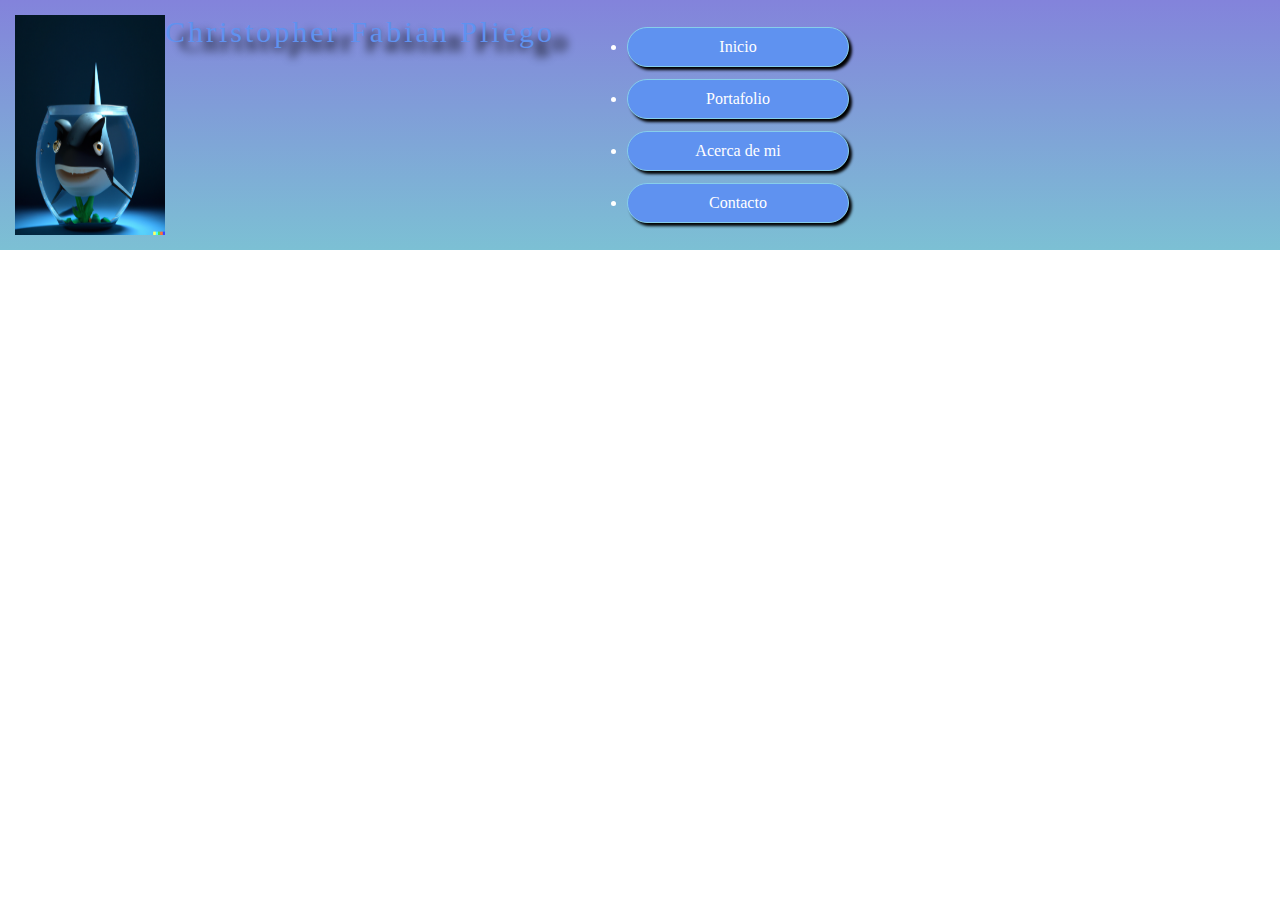
==== index.html @ 23d42ca7 "Initial commit" ====
<!DOCTYPE html>
<html lang="en">
<head>
    <meta charset="UTF-8">
    <meta http-equiv="X-UA-Compatible" content="IE=edge">
    <meta name="viewport" content="width=device-width, initial-scale=1.0">
    <title>Chris</title>
    <link rel="stylesheet" href="css/style.css">
</head>
<body>
    <header>
        <img src="img/logo.png" alt="">
        <p>Christopher Fabian Pliego</p>
        <nav>
            <ul>
                <a href="#"><li>Inicio</li></a>
                <a href="#"><li>Portafolio</li></a>
                <a href="#"><li>Acerca de mi</li></a>
                <a href="#"><li>Contacto</li></a>
            </ul>
        </nav>
    </header>
    <main>
        <section></section>
        <aside></aside>
    </main>
    <footer>

    </footer>
</body>
</html>
---- css/style.css ----
/* Con esto eliminamos los margenes por default a todos los elementos */
*{
    margin: 0px;
    padding: 0px;
}
/* p { 
  margin: 50px 0 50px 30px;
  padding: 20px;
  border: solid 1px red;
}
img{
    width: 20px;
} */

/* Barra de Menu */
a{
    text-decoration: none;
    color:white
}
li{
    margin: 12px;
    padding: 10px;
    border:solid 1px skyblue;
    background-color: rgb(95, 146, 240);
    width: 200px;
    text-align: center;
    /* Redondea los bordes */
    border-radius: 30px;
    /* sombra de elementos */
    box-shadow: 3px 3px 3px black;
}
p{
    color: rgb(95, 146, 240);
    width: 450px;
    font-size: 30px;
    text-shadow: 15px 9px 9px black;
    letter-spacing: 3px;
}
img{
    width: 150px;
}
header{
    background: linear-gradient(rgb(131, 131, 219), rgb(124, 192, 212));
    padding: 15px;
    display: flex;
}
ul{
      /* display: flex;   */
}
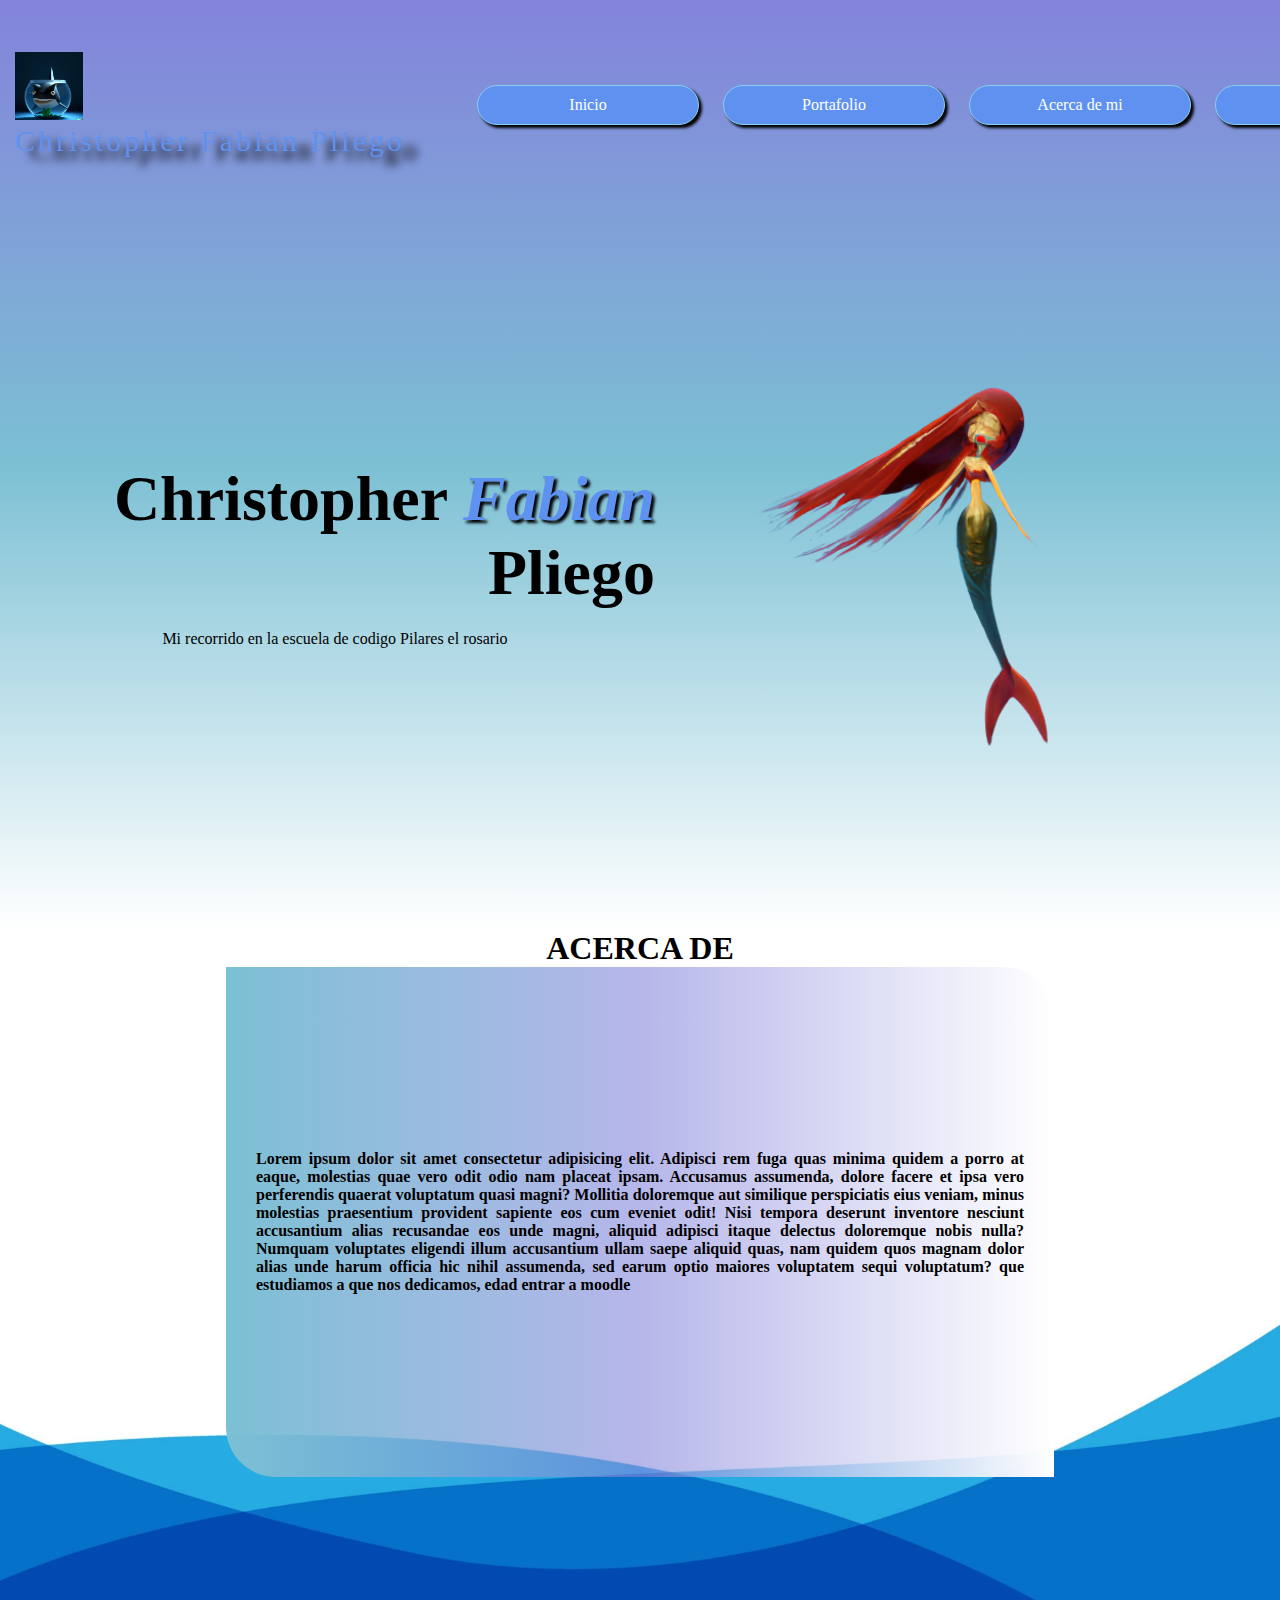
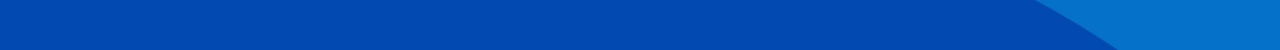
==== commit ca839a15: "Update" ====
--- a/index.html
+++ b/index.html
@@ -9,23 +9,50 @@
 </head>
 <body>
     <header>
-        <img src="img/logo.png" alt="">
-        <p>Christopher Fabian Pliego</p>
         <nav>
-            <ul>
-                <a href="#"><li>Inicio</li></a>
-                <a href="#"><li>Portafolio</li></a>
-                <a href="#"><li>Acerca de mi</li></a>
-                <a href="#"><li>Contacto</li></a>
-            </ul>
+            <div>
+                <img src="img/logo.png" alt="">
+                <p>Christopher Fabian Pliego</p> 
+            </div>
+            <div>
+                <ul>
+                    
+                    <a href="https://www.remove.bg/es/upload" hidden target="_blank"><li>Quitar fondo</li></a>
+                    <a href="#"><li>Inicio</li></a>
+                    <a href="#"><li>Portafolio</li></a>
+                    <a href="#"><li>Acerca de mi</li></a>
+                    <a href="#"><li>Contacto</li></a>
+                </ul>
+            </div>
         </nav>
+ 
+        <div class="caja" >
+            <div class="cajita" >
+                <h1>Christopher <span> Fabian</span> Pliego</h1>
+                <p>Mi recorrido en la escuela de codigo Pilares el rosario</p>
+            </div>
+            <div class="cajita" >
+                <img src="img/sirena.png" alt=""> 
+            </div>
+        </div>
     </header>
     <main>
-        <section></section>
+        <section class="acercade">
+            <h2>ACERCA DE</h2> 
+            <div class="acercade1">
+                <div class="acercade2">
+                    <p  >Lorem ipsum dolor sit amet consectetur adipisicing elit. Adipisci rem fuga quas minima quidem a porro at eaque, molestias quae vero odit odio nam placeat ipsam. Accusamus assumenda, dolore facere et ipsa vero perferendis quaerat voluptatum quasi magni? Mollitia doloremque aut similique perspiciatis eius veniam, minus molestias praesentium provident sapiente eos cum eveniet odit! Nisi tempora deserunt inventore nesciunt accusantium alias recusandae eos unde magni, aliquid adipisci itaque delectus doloremque nobis nulla? Numquam voluptates eligendi illum accusantium ullam saepe aliquid quas, nam quidem quos magnam dolor alias unde harum officia hic nihil assumenda, sed earum optio maiores voluptatem sequi voluptatum? que estudiamos a que nos dedicamos, edad entrar a moodle</p>
+                </div>
+            </div>
+           
+            
+        </section>
         <aside></aside>
     </main>
     <footer>
-
+        <p hidden >
+            Lorem ipsum dolor sit  
+        </p>
     </footer>
 </body>
 </html>--- a/css/style.css
+++ b/css/style.css
@@ -28,22 +28,101 @@
     border-radius: 30px;
     /* sombra de elementos */
     box-shadow: 3px 3px 3px black;
+    /* Estilo de lista */
+    list-style: none;
 }
-p{
+li:hover{
+    opacity: 0.5;
+    background-color:  skyblue;
+    color: black;
+    font-size: 3em;
+}
+nav{
+    display: flex;
+    height: 20vh;
+    align-items: center;
+    justify-content: space-between;
+}
+nav p{
     color: rgb(95, 146, 240);
     width: 450px;
     font-size: 30px;
     text-shadow: 15px 9px 9px black;
     letter-spacing: 3px;
 }
-img{
-    width: 150px;
-}
+nav img{
+    width: 15%;
+} 
 header{
-    background: linear-gradient(rgb(131, 131, 219), rgb(124, 192, 212));
+    background: linear-gradient(rgb(131, 131, 219), rgb(124, 192, 212),#fff );
     padding: 15px;
-    display: flex;
+    width: 100%;
+    height: 100vh;
 }
 ul{
-      /* display: flex;   */
+       display: flex;   
+}
+footer{
+    background-color: blue; 
+} 
+.caja{
+    text-align: center;
+    height: 80vh;
+    display: flex;
+    align-items: center;
+    justify-content: space-between;
+}
+.cajita{
+    width: 50%;
+}
+.caja img{
+    width: 80%;
+} 
+h1{
+  font-size: 4em;
+  text-align: right; 
+} 
+span{
+    color: rgb(95, 146, 240);
+    font-style: italic;
+    text-shadow: 3px 3px 3px black;
+}
+.cajita p{
+    padding-top: 20px;
+    align-items: center;
+    justify-content: space-between;
+}
+/* Empiza acerca de */
+.acercade{
+ width: 100%;
+ height: 80vh; 
+ background-image: url("../img/vectorAzul.jpg");
+ background-repeat: no-repeat;
+ background-position: center;
+ background-size: cover; /*ocupa todo */
+ align-items: center;
+ justify-content: center;
+}
+h2{
+    text-align: center;
+    font-size: 2em;
+}
+.acercade2{
+    width: 60%;
+    height: 50vh;
+    text-align: justify;
+    justify-content: center;
+    /* linear-gradient(rgb(131, 131, 219), rgb(124, 192, 212),#fff ); */
+    background: linear-gradient(to right,rgb(124, 192, 212) , rgb(131 131 219 / 59%) ,#fff);
+    border-top-right-radius: 50px;
+    border-bottom-left-radius: 50px;
+    display: flex;
+    align-items: center;
+    font-weight: bold;
+    padding: 30px;
+}
+.acercade1{
+    align-items: center;
+    justify-content: center;
+    display: flex;  
 }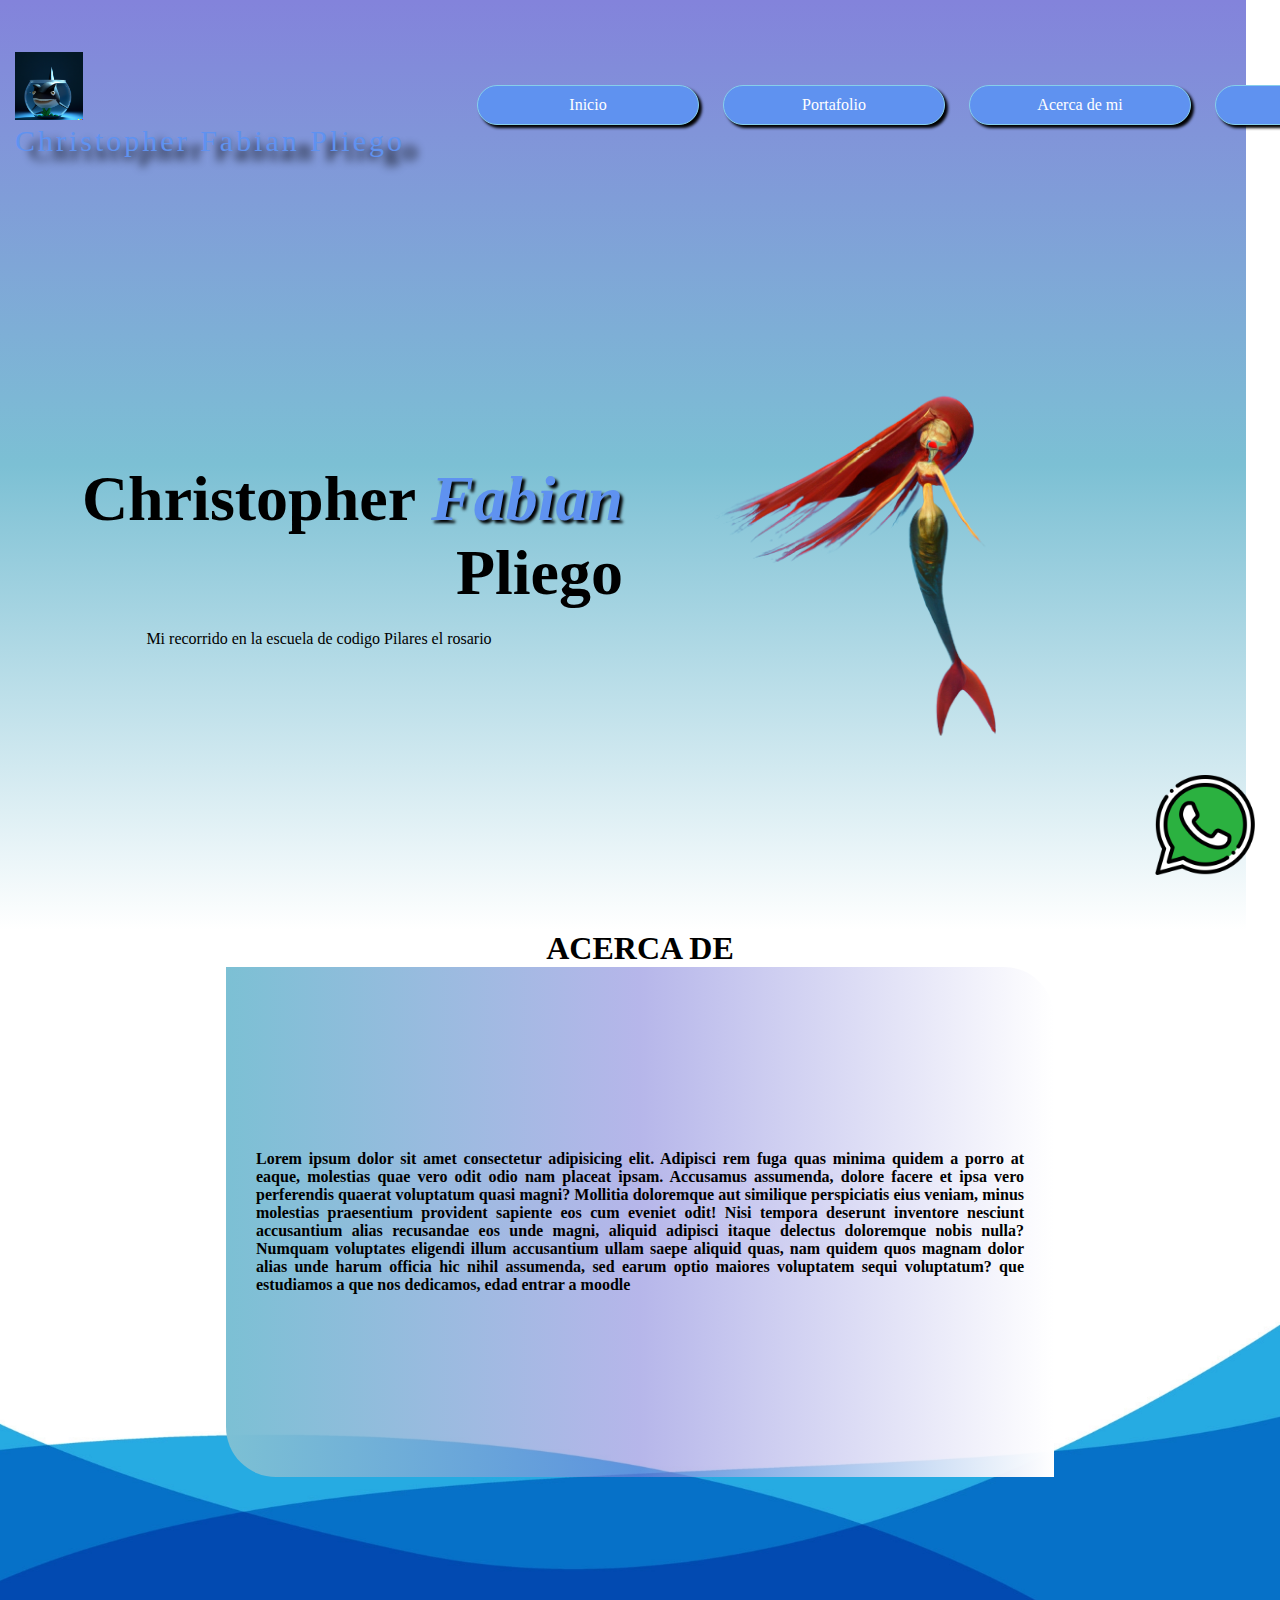
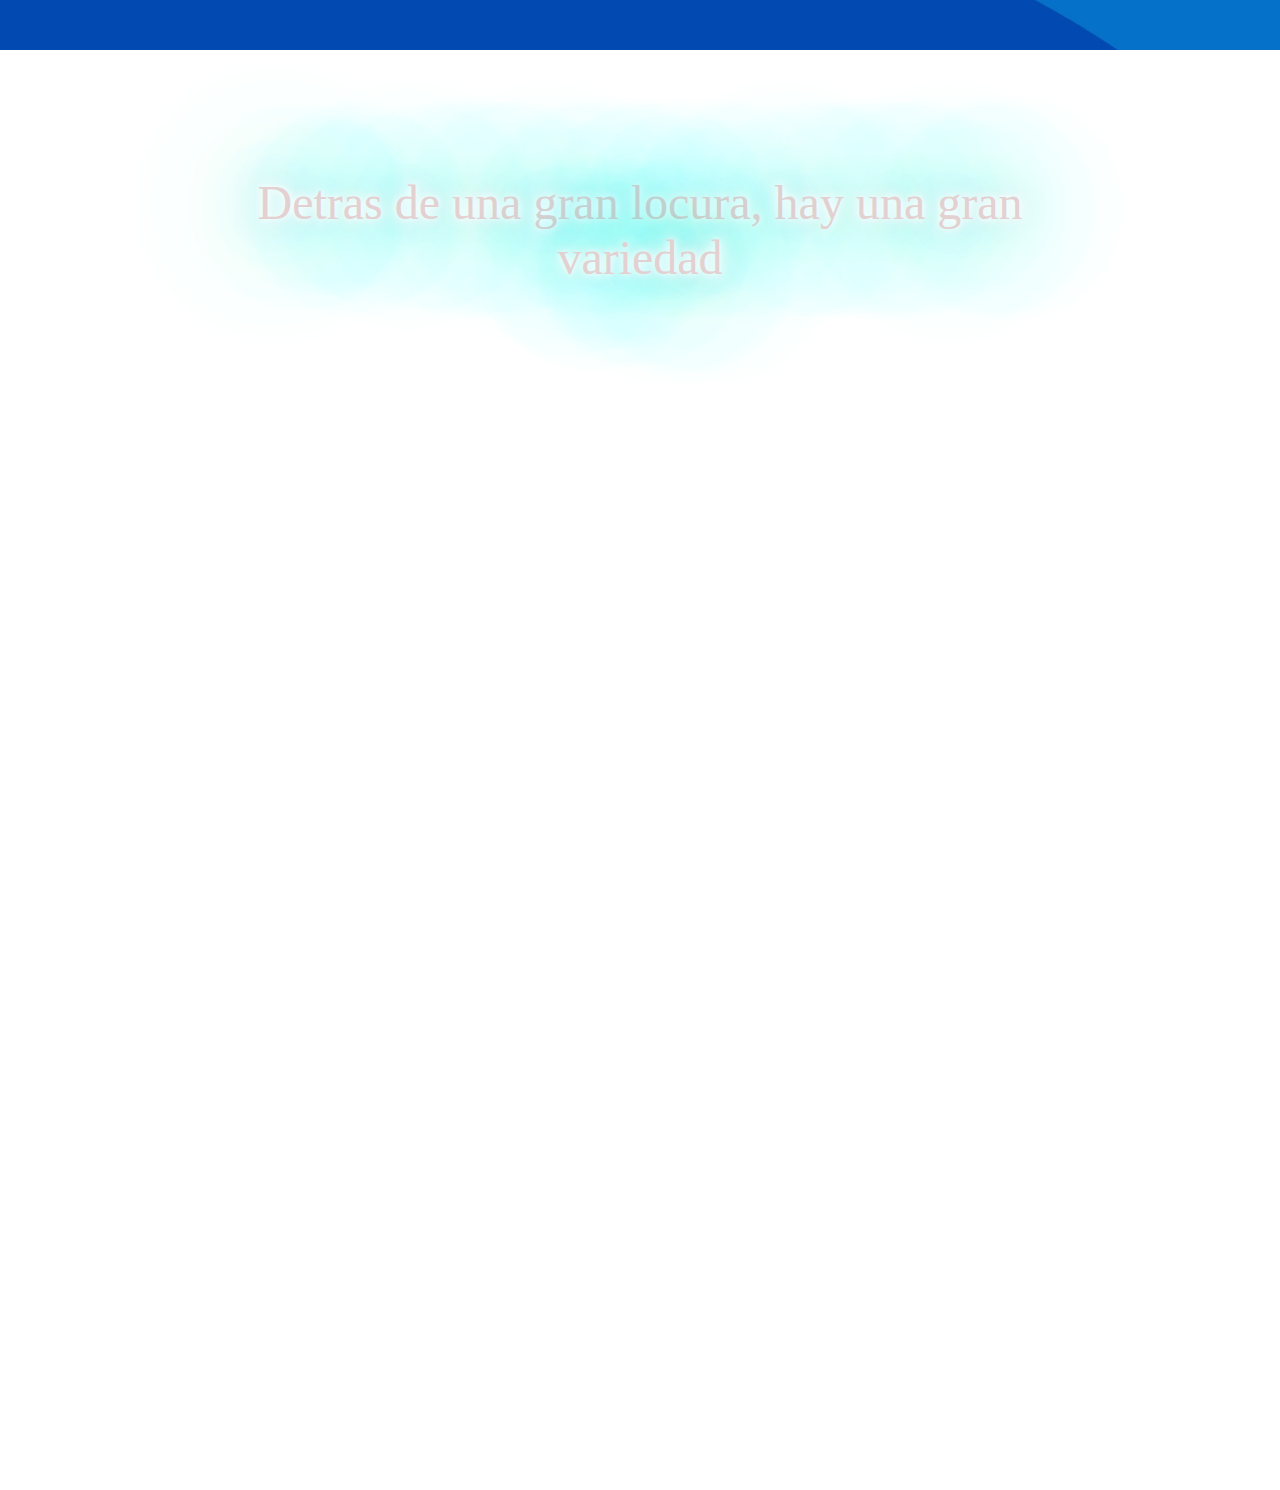
==== commit 6093857a: "css" ====
--- a/index.html
+++ b/index.html
@@ -3,7 +3,7 @@
 <head>
     <meta charset="UTF-8">
     <meta http-equiv="X-UA-Compatible" content="IE=edge">
-    <meta name="viewport" content="width=device-width, initial-scale=1.0">
+    <meta name="viewport" content="width=device-width, initial-scale=1.0 ,user-scalable=no">
     <title>Chris</title>
     <link rel="stylesheet" href="css/style.css">
 </head>
@@ -15,8 +15,12 @@
                 <p>Christopher Fabian Pliego</p> 
             </div>
             <div>
+                <input type="checkbox" name="" id="menu" chec ked>
+                <label for="menu">
+                    <img class="hamburguesa" src="img/menus.png" alt="">
+                </label>
+                
                 <ul>
-                    
                     <a href="https://www.remove.bg/es/upload" hidden target="_blank"><li>Quitar fondo</li></a>
                     <a href="#"><li>Inicio</li></a>
                     <a href="#"><li>Portafolio</li></a>
@@ -25,9 +29,9 @@
                 </ul>
             </div>
         </nav>
- 
+  
         <div class="caja" >
-            <div class="cajita" >
+            <div class="cajita nombre" >
                 <h1>Christopher <span> Fabian</span> Pliego</h1>
                 <p>Mi recorrido en la escuela de codigo Pilares el rosario</p>
             </div>
@@ -47,12 +51,23 @@
            
             
         </section>
+        <section class="paralax" id="p">
+            <p > Detras de una gran locura, hay una gran variedad </p>
+        </section>
+        <section class="portafolio" >
+
+        </section>
         <aside></aside>
     </main>
     <footer>
         <p hidden >
             Lorem ipsum dolor sit  
         </p>
+        <a hidden href="https://ironmanzoids.github.io/Proyecto_pagina_personal/">ACERCA DE</a> 
     </footer>
+    <a href="https://api.whatsapp.com/send?phone=5513856456" target="_blank">
+        <img src="img/whatsapp.png" class="whatsaap" >
+    </a>
+    
 </body>
 </html>--- a/css/style.css
+++ b/css/style.css
@@ -11,7 +11,7 @@
 img{
     width: 20px;
 } */
-
+/* Desde aqui para pantallas de monitor  */
 /* Barra de Menu */
 a{
     text-decoration: none;
@@ -31,6 +31,7 @@
     /* Estilo de lista */
     list-style: none;
 }
+/* Al pasar el mouse */
 li:hover{
     opacity: 0.5;
     background-color:  skyblue;
@@ -56,12 +57,13 @@
 header{
     background: linear-gradient(rgb(131, 131, 219), rgb(124, 192, 212),#fff );
     padding: 15px;
-    width: 100%;
+    width: 95%;
     height: 100vh;
 }
 ul{
        display: flex;   
 }
+/* pie de pagina */
 footer{
     background-color: blue; 
 } 
@@ -125,4 +127,104 @@
     align-items: center;
     justify-content: center;
     display: flex;  
-}+}
+.hamburguesa{
+    display: none;
+}
+#menu {
+    display: none;
+}
+.llama{
+    display: flex;
+}
+/* logo de wahatsapp */
+.whatsaap{
+    position: fixed;
+    width: 100px;
+    bottom: 25px;
+    right: 25px;
+}
+/* efecto paralax la imagen se queda atras fijadaefecto paralage  */
+.paralax{
+    width: 100%;
+    height: 40vh;
+    background: url('../img/edificio.jpg');
+    background-size: contain;
+    background-attachment: fixed;
+
+    display: flex;
+    justify-content: center;
+    align-items: center; 
+}
+.paralax p{
+    width: 60%;
+    font-size: 3em;
+    text-align: center;
+    color:#e3d0d0;
+    text-shadow: 0 0 7px #fff ,
+                0 0 14px #fff ,
+                0 0 21px #fff,
+                    0 0 42px #7dcde6,
+                    0 0 82px #7dcde6,
+                    0 0 120px #7dcde6,
+                0 0 120px #6fe688,
+                0 0 140px #6fe688,
+                0 0 160px #6fe688  ;
+}
+.portafolio{
+    width: 100%;
+    height: 120vh; 
+    background-size: contain;
+}
+/*   Modelo responsivo
+    >900      =Un  Monitor
+    900 y 600 =Tablet
+    <= 599    =Celular
+*/
+/* Responsivo para celular desde aqui */
+ 
+ @media(max-width:900px) { 
+   header{
+    display: block;
+    /* color: antiquewhite;  */
+   }
+   nav ul{ 
+        display: none; 
+        position: absolute;
+        top:50px;
+        right: 100px;
+   }
+   .hamburguesa{
+        display: block;
+        width: 8em;
+    }
+    li:hover{
+        opacity: 1;
+        background-color: #c8e5f1;
+        color: #910909f2;
+        font-size: 1.5em;
+        font-weight: bold;
+    } 
+    input:checked ~ul{
+        display: block;
+        background-color: rgb(87 95 193 / 65%);
+        box-shadow: 3px 5px 3px black;
+        border-radius: 20px;
+    }
+    .cajita {
+        display: none;
+    }
+    .nombre{
+        display: block;
+        width: 90%;
+        text-align: center;
+    }
+    .nombre h1{
+        text-align: center;
+    }
+    .acercade2{
+        width: 90%;
+    }
+ }
+
+ 